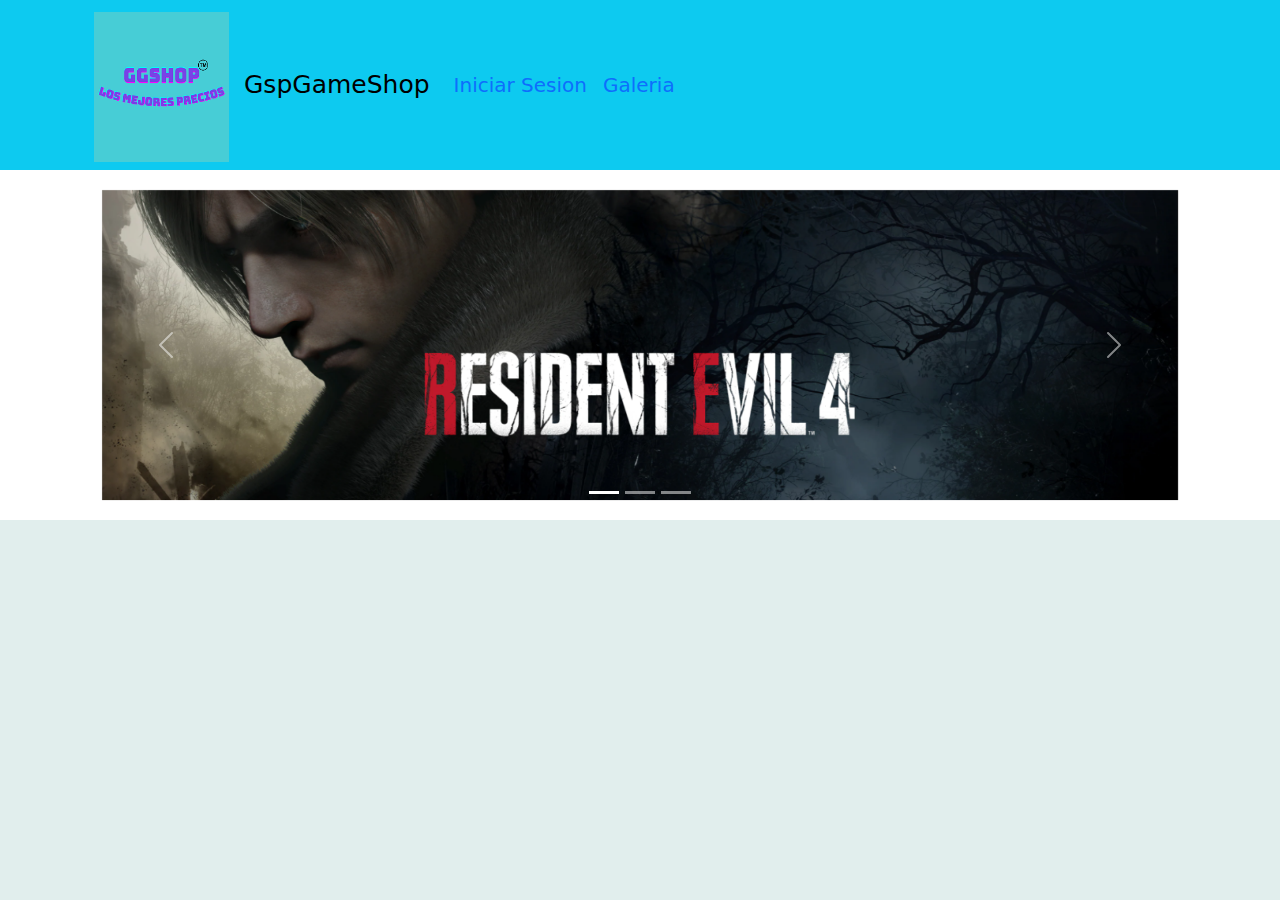
==== index.html @ 366c8f61 "Primera Version" ====
<!DOCTYPE html>
<html lang="en">
<head>
    <meta name="Author" content="GspExev"/>
    <meta charset="UTF-8">
    <meta name="viewport" content="width=device-width, initial-scale=1.0">
    <title>Index</title>
    <link href="css/estilos.css" rel="stylesheet" type="text/css"/>
    <link href="https://cdn.jsdelivr.net/npm/bootstrap@5.3.3/dist/css/bootstrap.min.css" rel="stylesheet" integrity="sha384-QWTKZyjpPEjISv5WaRU9OFeRpok6YctnYmDr5pNlyT2bRjXh0JMhjY6hW+ALEwIH" crossorigin="anonymous">

    <style>
        nav a:hover {
            text-decoration: underline;
        }
    </style>
</head>

<body>
    
    <header>
        <div id="contenedor1" class="container bg-info">
            <nav class="navbar navbar-expand-lg bg-info">
                <div class="container-fluid">
                    <a href="index.html">
                        <img src="imagenes/logo.png" alt="Logo" width="150" height="150" class="d-inline-block align-text-top" />
                    </a>
                <a class="navbar-brand" >GspGameShop</a>
                <button class="navbar-toggler" type="button" data-bs-toggle="collapse" data-bs-target="#navbarNavAltMarkup" aria-controls="navbarNavAltMarkup" aria-expanded="false" aria-label="Toggle navigation">
                    <span class="navbar-toggler-icon"></span>
                </button>
                <div class="collapse navbar-collapse" id="navbarNavAltMarkup">
                    <div class="navbar-nav">
                    <a class="nav-link text-center text-primary" href="#">Iniciar Sesion</a>
                    <a class="nav-link text-center text-primary" href="#">Galeria</a>
                    </div>
                </div>
                </div>
            </nav>
        </div>
    </header>

    <b>

    <div id="contenedor2" class="container">
        <div id="carouselExampleIndicators" class="carousel slide">
            <div class="carousel-indicators">
              <button type="button" data-bs-target="#carouselExampleIndicators" data-bs-slide-to="0" class="active" aria-current="true" aria-label="Slide 1"></button>
              <button type="button" data-bs-target="#carouselExampleIndicators" data-bs-slide-to="1" aria-label="Slide 2"></button>
              <button type="button" data-bs-target="#carouselExampleIndicators" data-bs-slide-to="2" aria-label="Slide 3"></button>
            </div>
            <div class="carousel-inner">
              <div class="carousel-item active">
                <img src="imagenes/promocional1.png" class="d-block w-100" alt="no encontrado">
              </div>
              <div class="carousel-item">
                <img src="imagenes/promocional2.png" class="d-block w-100" alt="no encontrado">
              </div>
              <div class="carousel-item">
                <img src="imagenes/promocional3.png" class="d-block w-100" alt="no encontrado">
              </div>
            </div>
            <button class="carousel-control-prev" type="button" data-bs-target="#carouselExampleIndicators" data-bs-slide="prev">
              <span class="carousel-control-prev-icon" aria-hidden="true"></span>
              <span class="visually-hidden">Previous</span>
            </button>
            <button class="carousel-control-next" type="button" data-bs-target="#carouselExampleIndicators" data-bs-slide="next">
              <span class="carousel-control-next-icon" aria-hidden="true"></span>
              <span class="visually-hidden">Next</span>
            </button>
          </div>
    </div>

    
    <div id="contenedor3" class="container">

        
    </div>








    <script src="https://cdn.jsdelivr.net/npm/bootstrap@5.3.3/dist/js/bootstrap.bundle.min.js" integrity="sha384-YvpcrYf0tY3lHB60NNkmXc5s9fDVZLESaAA55NDzOxhy9GkcIdslK1eN7N6jIeHz" crossorigin="anonymous"></script>

</body>
</html>
---- css/estilos.css ----
html, body, header, strong, nav, div, h1, h2, h3, table, img, p, a{
    margin: 0;
    padding: 0;
}

html{
    background-color: rgb(225, 238, 237);
}


header{
    background-color: #0DCAF0;
}

#contenedor1 img{
    padding-right: 15px;
}

#contenedor1 div div a{
    font-size: 20px;
    
}

#contenedor1 div a{
    font-size: 25px;
}

#contenedor2 div div img{
    padding: 20px;
    height: 350px;
}
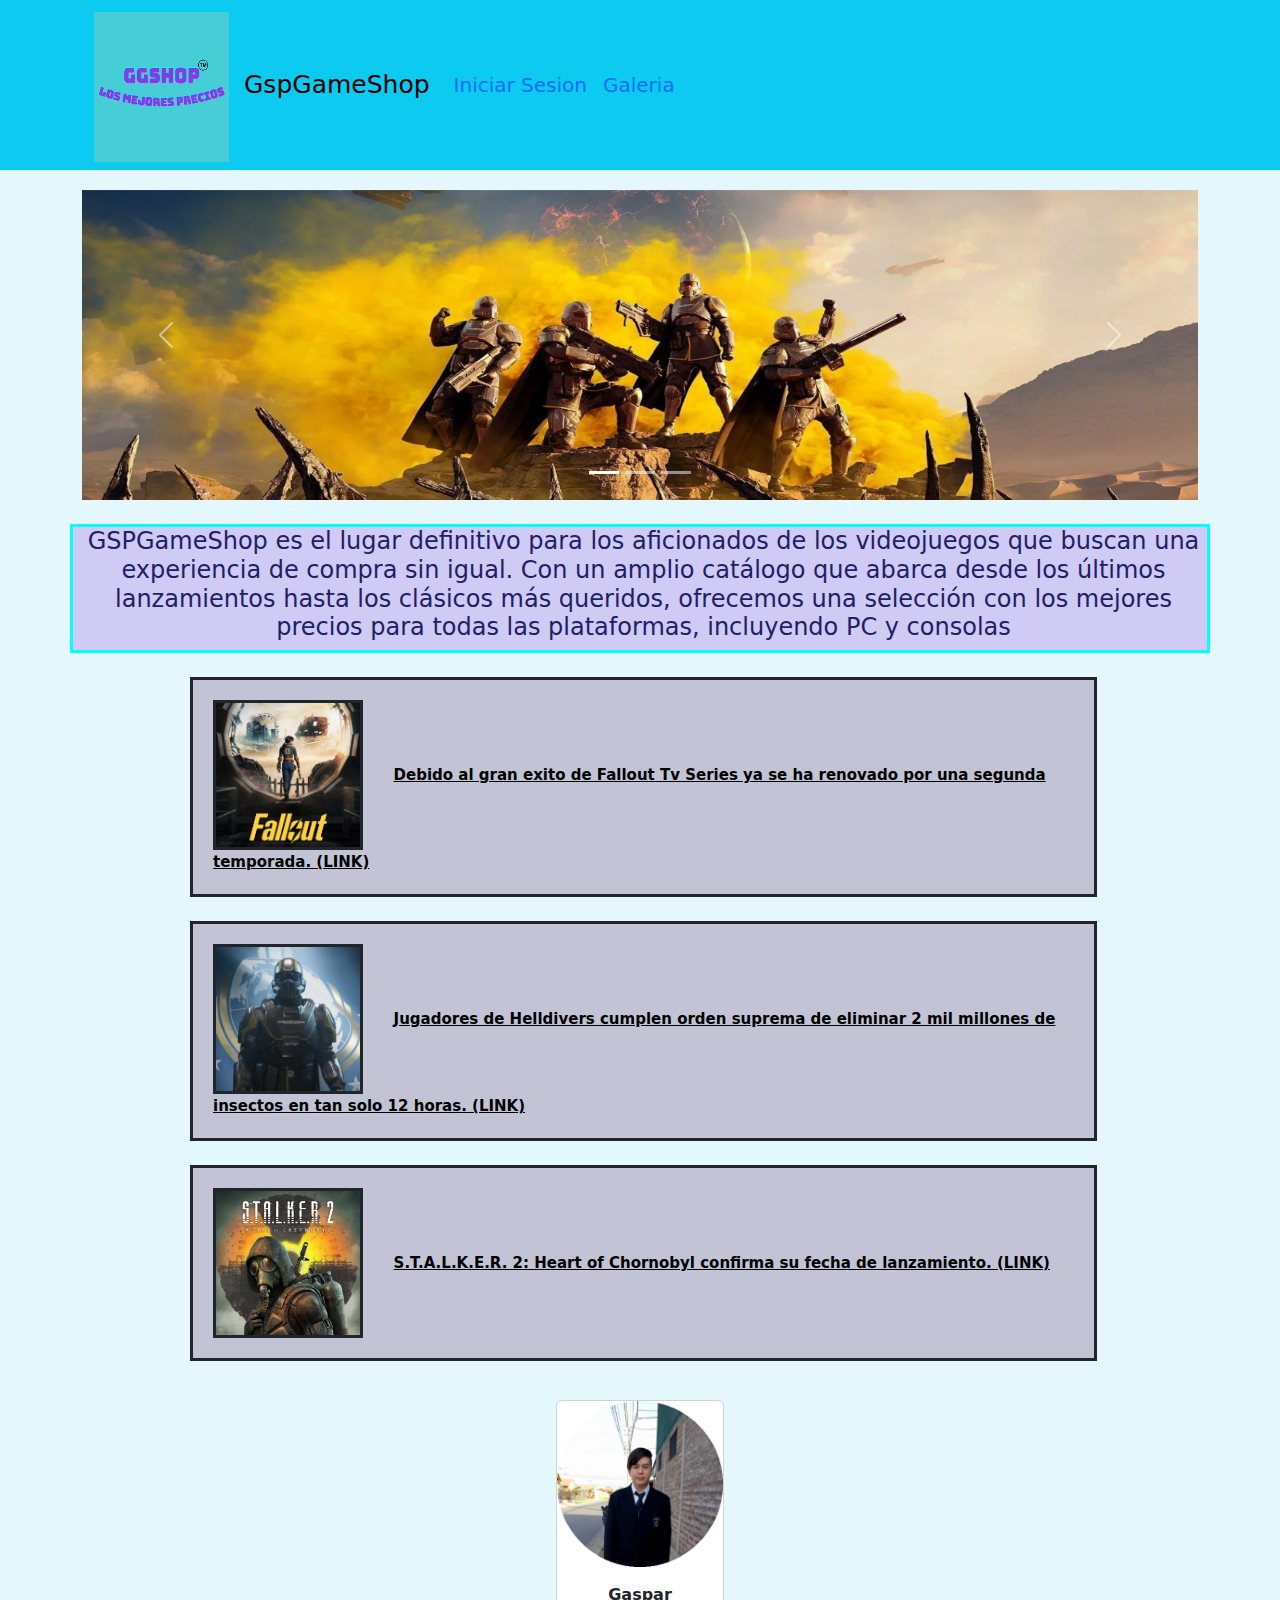
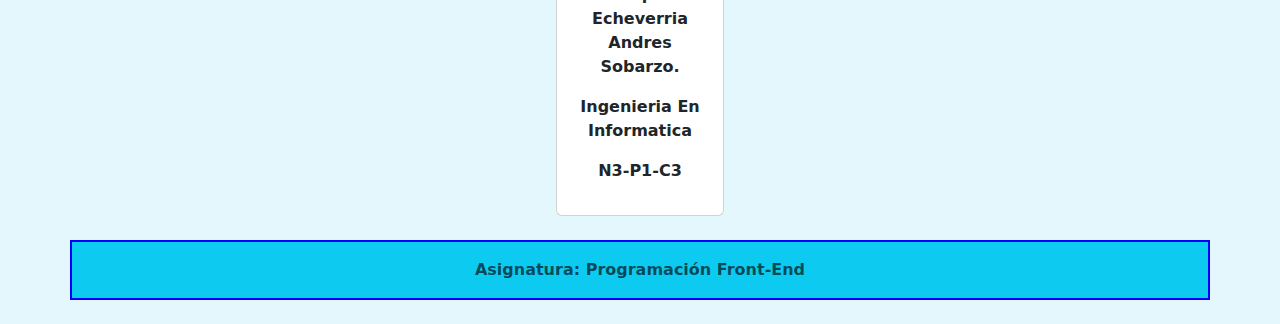
==== commit 34bedd75: "Index Terminado" ====
--- a/index.html
+++ b/index.html
@@ -30,8 +30,8 @@
                 </button>
                 <div class="collapse navbar-collapse" id="navbarNavAltMarkup">
                     <div class="navbar-nav">
-                    <a class="nav-link text-center text-primary" href="#">Iniciar Sesion</a>
-                    <a class="nav-link text-center text-primary" href="#">Galeria</a>
+                    <a class="nav-link text-center text-primary" href="iniciarsesion.html">Iniciar Sesion</a>
+                    <a class="nav-link text-center text-primary" href="galeria.html">Galeria</a>
                     </div>
                 </div>
                 </div>
@@ -50,13 +50,13 @@
             </div>
             <div class="carousel-inner">
               <div class="carousel-item active">
-                <img src="imagenes/promocional1.png" class="d-block w-100" alt="no encontrado">
+                <img src="imagenes/promocional3.png" class="d-block w-100" alt="no encontrado">
               </div>
               <div class="carousel-item">
                 <img src="imagenes/promocional2.png" class="d-block w-100" alt="no encontrado">
               </div>
               <div class="carousel-item">
-                <img src="imagenes/promocional3.png" class="d-block w-100" alt="no encontrado">
+                <img src="imagenes/promocional1.png" class="d-block w-100" alt="no encontrado">
               </div>
             </div>
             <button class="carousel-control-prev" type="button" data-bs-target="#carouselExampleIndicators" data-bs-slide="prev">
@@ -70,18 +70,59 @@
           </div>
     </div>
 
-    
+    <br>
+
     <div id="contenedor3" class="container">
-
-        
+      <h4>GSPGameShop es el lugar definitivo para los aficionados de los videojuegos que buscan una experiencia de compra sin igual. Con un amplio catálogo que abarca desde los últimos lanzamientos hasta los clásicos más queridos, ofrecemos una selección con los mejores precios para todas las plataformas, incluyendo PC y consolas</h4>
     </div>
 
+    <br>
 
+    <div id="contenedor4" class="container">
+      <div id="noticia1">
+        <img src="imagenes/noticia1.png" alt="no encontrado">
+        <a href="https://www.espinof.com/fecha-de-estreno/fallout-temporada-2-trailer-fecha-estreno-reparto-todo-que-sabemos-serie-ciencia-ficcion-amazon-prime-video" style="color: black;">Debido al gran exito de Fallout Tv Series ya se ha renovado por una segunda temporada. (LINK)</a>
+      </div>
+      
+      <br>
 
+      <div id="noticia2">
+        <img src="imagenes/noticia2.png" alt="no encontrado">
+        <a href="https://www.tarreo.com/noticias/783258/Jugadores-de-Helldivers-2-cumplieron-orden-suprema-de-erradicar-2-mil-millones-de-insectos-en-tan-solo-12-horas-pero-algunos-lo-dudan" style="color: black;">Jugadores de Helldivers cumplen orden suprema de eliminar 2 mil millones de insectos en tan solo 12 horas. (LINK)</a>
+      </div>
 
+      <br>
 
+      <div id="noticia3">
+        <img src="imagenes/noticia3.jpg" alt="no encontrado">
+        <a href="https://vandal.elespanol.com/noticia/1350768410/stalker-2-ya-tiene-fecha-definitiva-de-lanzamiento-aunque-es-mas-tarde-de-lo-que-esperabamos/" style="color: black;" class="justify-content-center" >S.T.A.L.K.E.R. 2: Heart of Chornobyl confirma su fecha de lanzamiento. (LINK)</a>
+      </div>
+    </div>
 
+    <br>
 
+    <div id="contenedorinfo" class="container ">
+      <div class="card justify-content-center">
+        <img src="imagenes/face2.png" class="card-img-top" alt="...">
+        <div class="card-body">
+          <p class="card-text text-center">Gaspar Echeverria Andres Sobarzo.</p>
+          <p class="text-center">Ingenieria En Informatica</p>
+          <p class="text-center">N3-P1-C3</p>
+        </div>
+      </div>
+    </div>
+
+    <br>
+
+    <footer class="bg-info text-primary-emphasis container">
+      <nav class="navbar navbar-expand-lg justify-content-center w-90">
+          <span class="navbar-text">
+              Asignatura: Programación Front-End
+          </span>
+      </nav>
+    </footer>
+    
+    <br>
 
     <script src="https://cdn.jsdelivr.net/npm/bootstrap@5.3.3/dist/js/bootstrap.bundle.min.js" integrity="sha384-YvpcrYf0tY3lHB60NNkmXc5s9fDVZLESaAA55NDzOxhy9GkcIdslK1eN7N6jIeHz" crossorigin="anonymous"></script>
 
--- a/css/estilos.css
+++ b/css/estilos.css
@@ -3,9 +3,10 @@
     padding: 0;
 }
 
-html{
-    background-color: rgb(225, 238, 237);
+body {
+    background-color: rgb(228, 247, 253) !important;
 }
+
 
 
 header{
@@ -26,6 +27,80 @@
 }
 
 #contenedor2 div div img{
+    padding-top: 20px;
+    height: 330px;
+}
+
+#contenedor3{
+    border: 3px solid cyan;
+    text-align: center;
+    padding-right: 5px;
+    color: rgb(33, 32, 102);
+    background-color: rgb(207, 203, 245);
+}
+
+#noticia1{
+    border: 3px solid;
+    width: 90%;
     padding: 20px;
-    height: 350px;
+    background-color: #c2c4d6;
+}
+
+#noticia1 img{
+    height: 150px;
+    width: 150px;
+    border: 3px solid;
+}
+
+#noticia2 img{
+    height: 150px;
+    width: 150px;
+    border: 3px solid;
+}
+
+#noticia2{
+    border: 3px solid;
+    width: 90%;
+    padding: 20px;
+    background-color: #c2c4d6;
+}
+#noticia3 img{
+    height: 150px;
+    width: 150px;
+    border: 3px solid;
+}
+
+#noticia3{
+    border: 3px solid;
+    width: 90%;
+    padding: 20px;
+    background-color: #c2c4d6;
+}
+#contenedor4 #noticia1 a{
+    font-size: 15px;
+    padding-left: 25px;
+}
+
+#contenedor4 #noticia2 a{
+    font-size: 15px;
+    padding-left: 25px;
+}
+
+#contenedor4 #noticia3 a{
+    font-size: 15px;
+    padding-left: 25px;
+}
+
+#contenedor4{
+    padding-left: 120px;
+}
+
+#contenedorinfo{
+    width: 15%;
+    padding-top: 15px;
+}
+
+footer{
+    width: 80%;
+    border: 2px solid blue;
 }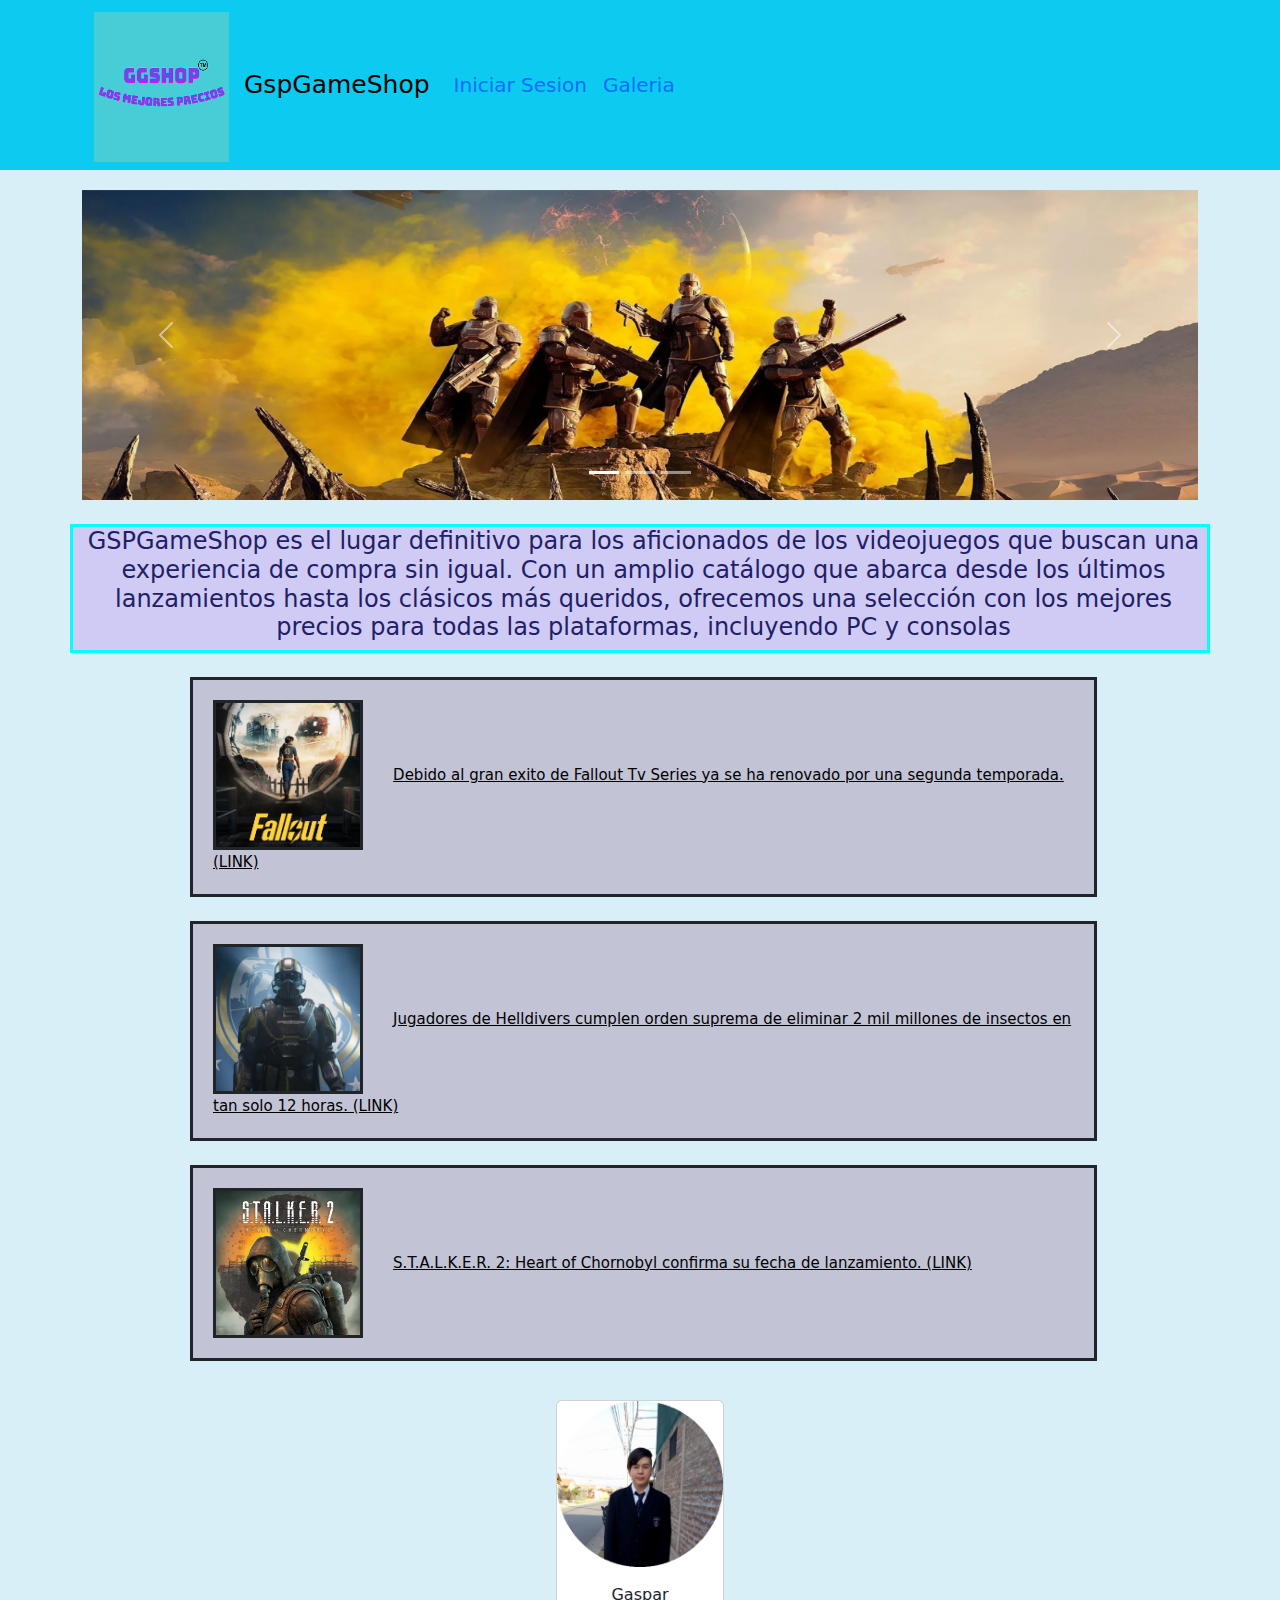
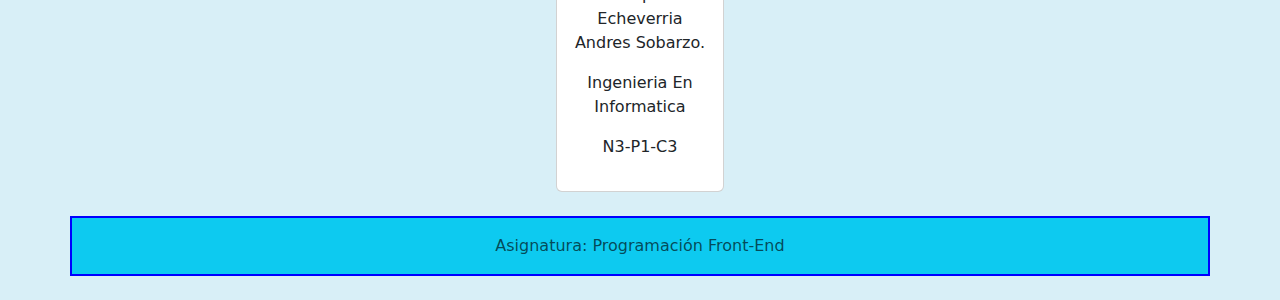
==== commit 5e93ca1e: "Login Terminado" ====
--- a/index.html
+++ b/index.html
@@ -39,7 +39,6 @@
         </div>
     </header>
 
-    <b>
 
     <div id="contenedor2" class="container">
         <div id="carouselExampleIndicators" class="carousel slide">
--- a/css/estilos.css
+++ b/css/estilos.css
@@ -4,7 +4,7 @@
 }
 
 body {
-    background-color: rgb(228, 247, 253) !important;
+    background-color: rgb(216, 239, 247) !important;
 }
 
 
@@ -103,4 +103,44 @@
 footer{
     width: 80%;
     border: 2px solid blue;
+}
+
+
+
+#contenedor6 img{
+    padding-right: 15px;
+}
+
+#contenedor6 div div a{
+    font-size: 20px;
+    
+}
+
+#contenedor6 div a{
+    font-size: 25px;
+}
+
+#contenedor7 div div img{
+    padding-top: 20px;
+    height: 330px;
+}
+
+
+
+
+
+
+#formulario1{
+    border: 3px solid blue;
+    margin-left: 350px;
+    margin-right: 350px;
+    padding-top: 15px;
+    padding-bottom: 15px;
+}
+
+
+
+#contenedor10 div div img{
+    padding-top: 20px;
+    height: 330px;
 }